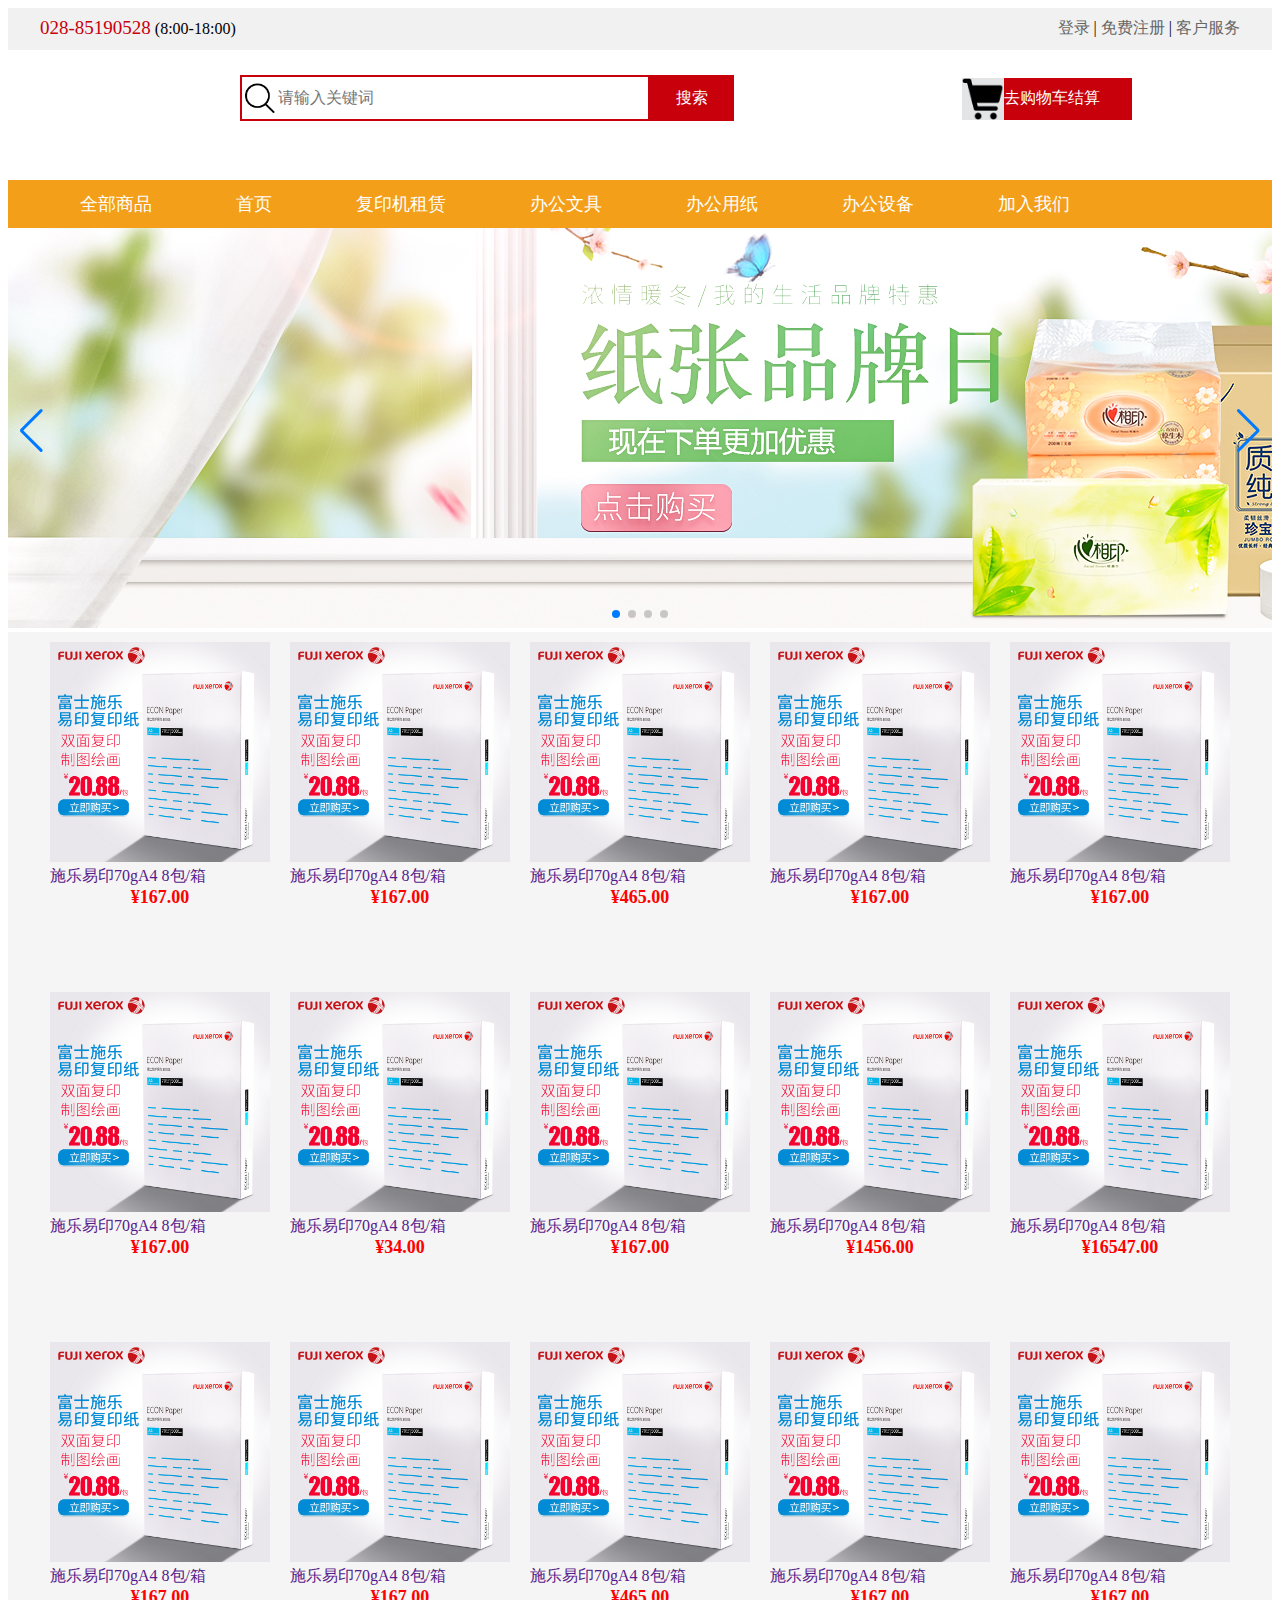
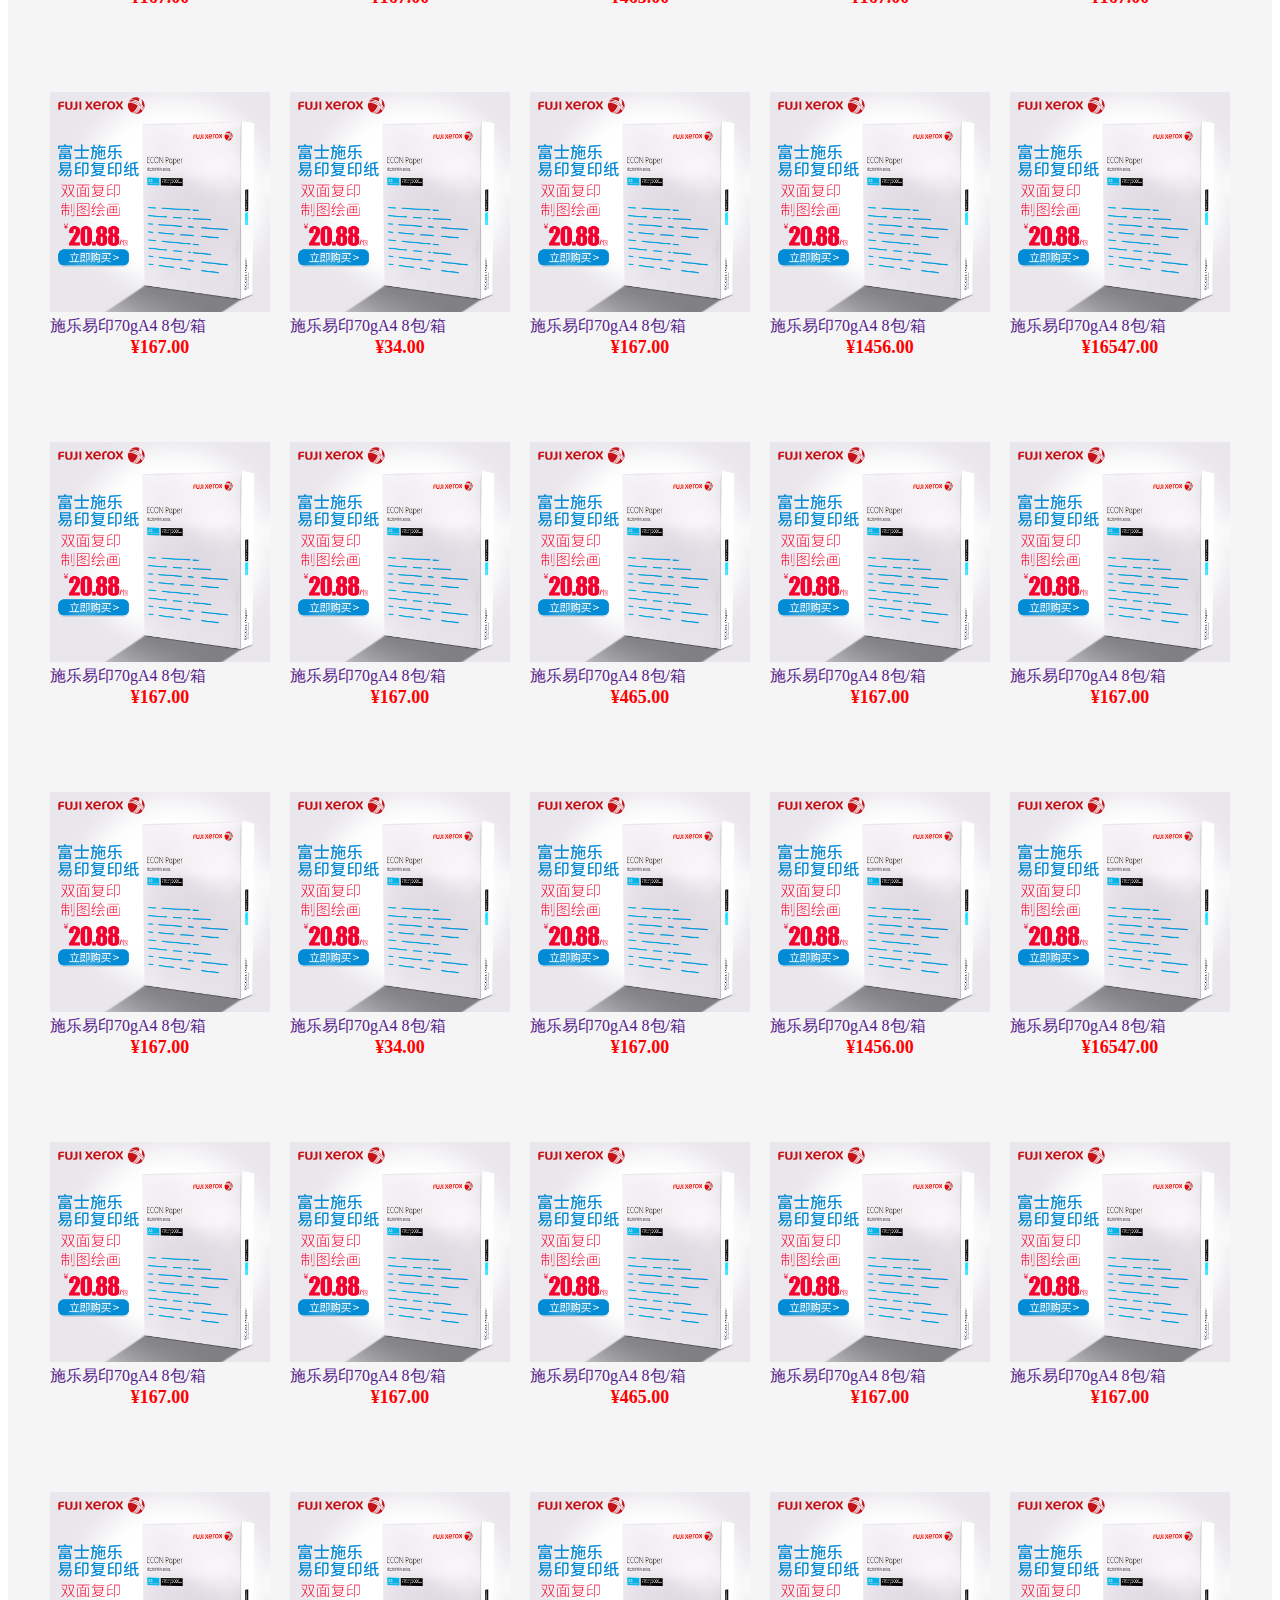
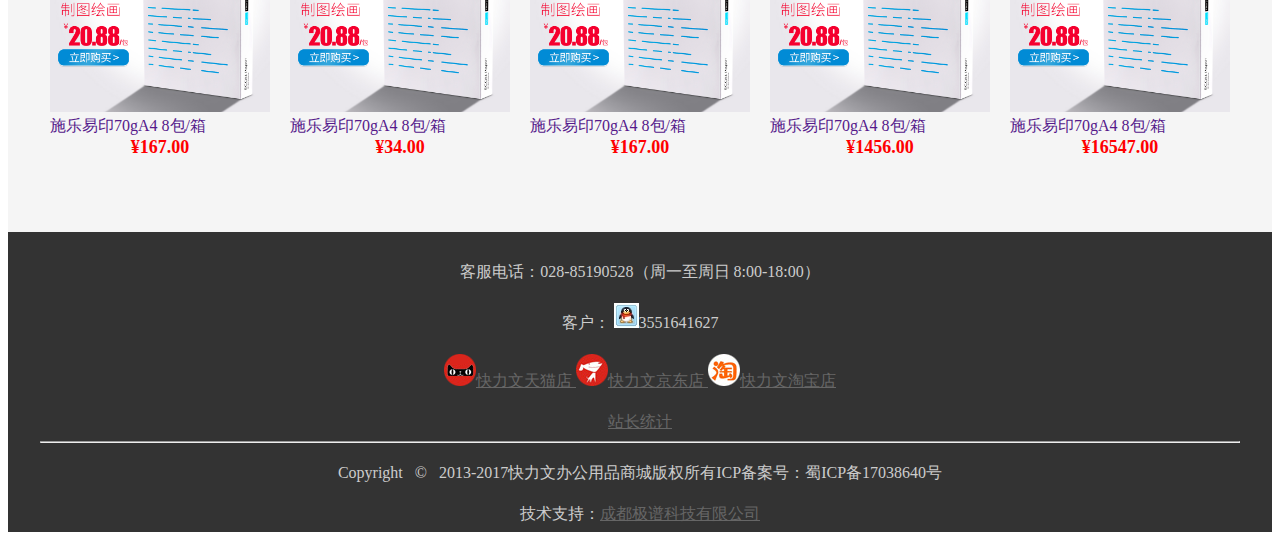
==== HTML/index.html @ 5c6a84c0 "first" ====
<!doctype html>
<html lang="en">
<head>
	<meta charset="UTF-8">
	<title>Document</title>
	<!-- 	<link rel="stylesheet" href="../swiper/swiper.css"> -->
	<link rel="stylesheet" href="swiper/swiper.css">
	<!-- 	<script src="../swiper/swiper.min.js" type="text/javascript" charset="utf-8"></script> -->
	<script src="swiper/swiper.min.js" type="text/javascript" charset="utf-8"></script>
	
	<link rel="stylesheet" href="http://at.alicdn.com/t/font_1561878_zybdj9i68e.css">
<!-- 	<link rel="stylesheet" href="../css/index.css"> -->
	<link rel="stylesheet" href="index.css">
	<style>
	</style>
</head>
<body>
	<!-- 回到顶部 -->
	<a id="link" class="link" href="javascript:;" >回到顶部</a>
		
	<!-- 第一排 -->
	<header class="w-100 headerwh">
		<div class="headerwh mcenter">
			<i class="iconfont icondianhua"></i>
			<span class="h-line-h h-phone">028-85190528</span>
			<span>(8:00-18:00)</span>
			<span class="fl-r">
				<a href="" class="h-line-h h-r-font">登录</a>
				|
				<a href="" class="h-r-font">免费注册</a>
				|
				<a href="" class="h-r-font">客户服务</a>
				<i class="iconfont icondaohang"></i>
			</span>
		</div>
	</header>
<!-- 	第二排  搜索框-->
	<div class="w-100 mt-10 h-120 clear-fix">
		<div class="body-wh h-120">
            <img class="f-left" src="../image/logo.jpg" alt="">
            <div class="f-left position-r search-mxy">
                <img class="f-left h-40 position-a search-xy" src="./image/search.png" alt="">
                <input class="border-0 input-index" type="text" placeholder="请输入关键词">
                <input class="input-index2" type="button" value="搜索" >
            </div>
            <div class="f-left shop">
                <a class="d-block" href="">
                    <img class="bg-gwc f-left"  src="./image/gwc.png" alt="">
                    <div class="f-left font-white line-h40">去购物车结算</div>
                </a>
            </div>
            <div></div>
		</div>
    </div>

    <!-- 导航栏 -->
	<nav>
		<div class="w-100 h-48 bg-nav">
			<div class=" body-wh bg-nav h-48">
				<span class="nav-a">全部商品</span>
				<a class="nav-a nav-hover" href="">首页</a>
				<a class="nav-a nav-hover" href="">复印机租赁</a>
				<a class="nav-a nav-hover" href="">办公文具</a>
				<a class="nav-a nav-hover" href="">办公用纸</a>
				<a class="nav-a nav-hover" href="">办公设备</a>
				<a class="nav-a nav-hover" href="">加入我们</a>
			</div>
		</div>
	</nav>

	<!-- 轮播图 -->
	
	<div>
		<div class="swiper-container">
			<div class="swiper-wrapper">
				<div class="swiper-slide"> <a href=""> <img src="image/carousel/19111105GR05FH76.jpg" alt=""></a></div>
				<div class="swiper-slide"><a href=""><a href=""><img src="image/carousel/19112559FQ50QM31.jpg" alt=""></a></div>
				<div class="swiper-slide"><a href=""></a><img src="image/carousel/HPEW191111584174.jpg" alt=""></a></div>
				<div class="swiper-slide"><a href=""></a><img src="image/carousel/XCIK190805290186.jpg" alt=""></a></div>
			</div>
			<!-- 如果需要分页器 -->
			<div class="swiper-pagination"></div>
			<!-- 如果需要导航按钮 -->
			<div class="swiper-button-prev"></div>
			<div class="swiper-button-next"></div>
			
			
		</div>
	</div>
   
	<!-- 商品列表 -->
	<div class="w-100 bg-body">
		<div id="repeat_product" class="onlybody-wh bg-body clear-fix">
			<!-- <div class="list_product">
				<div class="w-100 h-100 ">
					<a class="text-d-none" href="">
						<img class="wh-220" src=procuct.pic alt=""><br>
						<span class="">${product.intr}</span>
						<span class="d-block index-price ">product.price</span>
					</a>
				</div>
			</div> -->
		</div>
	</div>
	
	
	<!-- 底部  -->
	<footer class="bg-333 h-300">
		<div class=" body-wh text-center footer-font pt-10">
			<div class="mt-20">客服电话：028-85190528（周一至周日 8:00-18:00）</div>
			<div class="mt-20">客户： <img src="./image/button_121.gif" alt="">3551641627</div>
			<div class="mt-20">
				<a href="" class="font-666"><img src="./image/tmall.png" alt=""><span >快力文天猫店</span> </a>
				<a href="" class="font-666"><img src="./image/jd.png" alt=""><span >快力文京东店</span> </a>
				<a href="" class="font-666"><img src="./image/taobao.png" alt=""><span >快力文淘宝店</span></a>
			</div>
			<div class="mt-20"> <a href="" class="font-666"> 站长统计</a></div>
			<hr>
			<div class="mt-20">Copyright&nbsp;&nbsp; ©&nbsp;&nbsp; 2013-2017快力文办公用品商城版权所有ICP备案号：蜀ICP备17038640号</div>
			<div class="mt-20">技术支持：<a href="" class="font-666">成都极谱科技有限公司</a> </div>
		</div>
	</footer>
	


</body>
<!-- 轮播图JS -->
<!-- <script src="../js/index.js" type="text/javascript" charset="utf-8"></script> -->
<script src="js/index.js" type="text/javascript" charset="utf-8"></script>
</html>
---- HTML/index.css ----
/* register */
.headerwh{
	width:1200px;
	height:42px;
	background:#f1f1f1;
}
.w-100{
	width:100%;
}
.fl-r{
	float:right;
}
.mcenter{
	margin:0 auto;
}
.h-line-h{
	line-height:40px;
}
.h-phone{
	font-size: 19px;
	color: #C8000B;
}
.h-r-font{
	font-size:16px;
	text-decoration:none;
	color:#666
}
.body-wh{
	width:1200px;
	height:42px;
	margin:0 auto;
}
.mt-10{
	margin-top:10px;
}
.h-80{
	height:80px;
}
.reg-border{
	width:450px;
	height:46px;
	border: 1px solid #ddd;
}
.reg-lineh{
	line-height:46px;
}
.border-0{
	border:none;
}
.reg-font{
	font-size:15px;
}
.ml-20{
	margin-left:20px;
}
.w-480{
	width:480px;
}
.register{
	height: 46px;
    font-size: 16px;
    color: #fff;
    border: 0;
    background: #C8000B;
    width: 450px;
    cursor: pointer;
    outline: none;
}
.border-1{
	width:0px;
	height:320px;
	border:1px solid #ddd;
}
.f-left{
	float:left;
}
.mt-20{
	margin-top:20px;
}
.mr-20{
	margin-right:20px;
}
.ml-60{
	margin-left:60px;
}
.register-wh{
	width: 990px;
	height:500px;
	margin:80px auto;
}
.clear-fix:after{
	clear:both;
	content:'';
	display:block;
}
.text-center{
	text-align: center;
}
.bg-333{
	background: #333;
}
.h-300{
	height:300px;
}
.footer-font{
	color: #ccc;
}
.font-666{
	color:#666;
}
.pt-10{
	padding-top:10px;
}
.color-red{
	color:red;
}



/* login */
.bg-red{
	background-color: #9c0000;
}
.h-500{
	height:500px;
}
.log-wh{
	width:990px;
	height:500px;
}
.form-login{
	background: #fff;
    width: 360px;
	height: 370px;
	float:right;
	margin-top:60px;
}
.login{
	height: 46px;
    font-size: 16px;
    color: #fff;
    border: 0;
    background: #C8000B;
    width: 330px;
    cursor: pointer;
    outline: none;
}
.login-border{
	width:330px;
	height:46px;
	border: 1px solid #ddd;
}
.plr-10{
	padding-left:20px;
	padding-right:20px;
}
.border-box{
	box-sizing: border-box;
}
.log-lineh{
	line-height:44px;
	width:307px;
}
.input-index{
	height: 46px;
    border: 2px solid #C8000B;
    padding: 0 10px 0 36px;
    font-size: 16px;
    width: 410px;
    float: left;
    box-sizing: border-box;
    outline: none;
}
.input-index2{
	border-radius: 0;
    float: left;
    height: 46px;
    background: #C8000B;
    color: #fff;
    border: 0;
    font-size: 16px;
    width: 84px;
    outline: none;
    cursor: pointer;
}
.h-40{
	height:30px;
}
.position-r{
	position:relative;
}
.position-a{
	position:absolute;
}
.search-xy{
	top:8px;
	left:5px;	
}
.search-mxy{
	margin: 15px 200px;
}
.h-120{
	height:120px;
}
.shop{
	position: absolute;
    right: 148px;
    top: 78px;
    text-align: center;
    width: 170px;
    height: 42px;
    background: #C8000B;
    
    
}
.d-block{
	display:block;
}
.bg-gwc{
	background: #e3e4e5;
	width:42px;
}
.font-white{
	color:#fff;
}
.line-h40{
	line-height:40px;
}
.h-48{
	height:48px;
}
.bg-nav{
	background: #f39f19;
}
.nav-a{
	font-size: 18px;
    color: #fff;
    display: inline-block;
    padding: 0 40px;
	line-height: 48px;
	text-decoration: none;
}
.nav-hover:hover{
	background:rgb(146, 0, 0);
}

/* 主页商品列表 */
.list_product{
	width:20%;
	height:350px;
	padding:10px;
	box-sizing: border-box;
	
	float:left;
}
.onlybody-wh{
	width:1200px;
	margin:0 auto;
}
.bg-body{
	background:rgb(245, 245, 245)
}
.h-100{
	height:100%;
}
.wh-220{
	width:220px;	
}
.index-price{
	color: red;
    font-weight: 700;
	font-size: 18px;
	text-align: center;
}
.text-d-none{
	text-decoration: none;
}
.link{
	position:fixed;
	right:30px;
	bottom:230px;
	box-sizing: border-box;
	width:100px;
	height:100px;
	background:blue;
	font-size:16px;
	color:#000;
	text-decoration: none;
	text-align: center;
	line-height:100px;
	display:none;
}
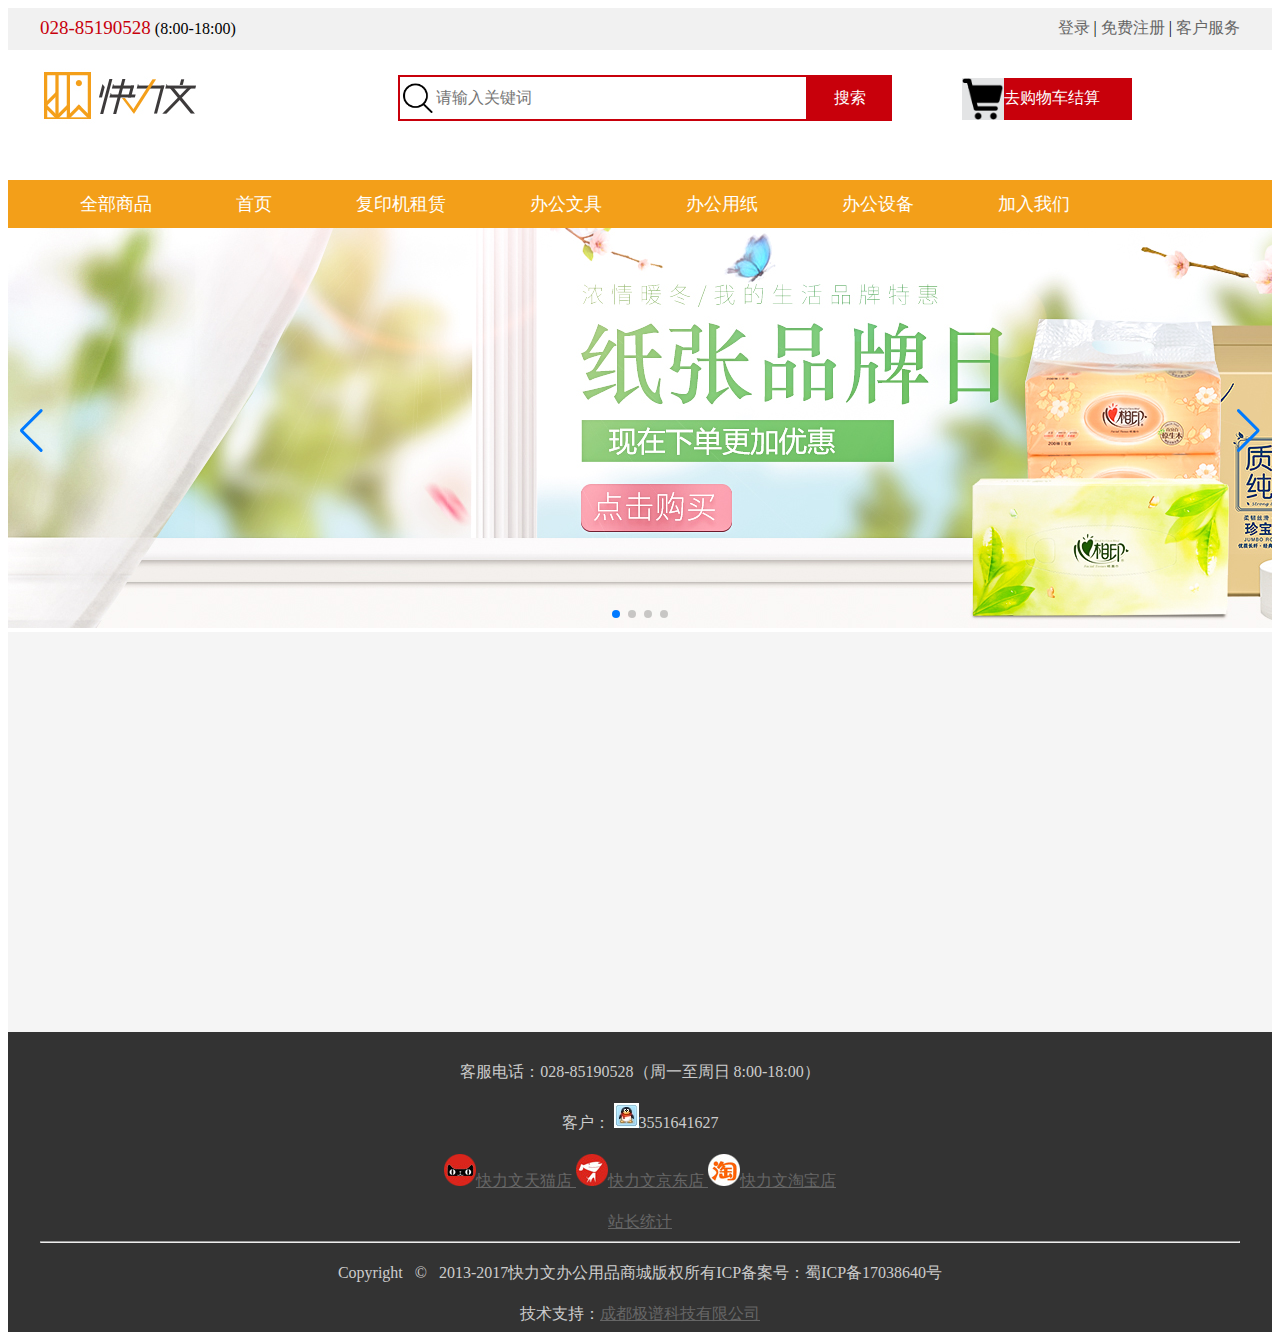
==== commit fc19ad17: "继续完善了分页功能" ====
--- a/HTML/index.html
+++ b/HTML/index.html
@@ -3,6 +3,7 @@
 <head>
 	<meta charset="UTF-8">
 	<title>Document</title>
+	<script src="./js/jquery-1.11.3.js"></script>
 	<!-- 	<link rel="stylesheet" href="../swiper/swiper.css"> -->
 	<link rel="stylesheet" href="swiper/swiper.css">
 	<!-- 	<script src="../swiper/swiper.min.js" type="text/javascript" charset="utf-8"></script> -->
@@ -25,9 +26,9 @@
 			<span class="h-line-h h-phone">028-85190528</span>
 			<span>(8:00-18:00)</span>
 			<span class="fl-r">
-				<a href="" class="h-line-h h-r-font">登录</a>
+				<a href="login.html" class="h-line-h h-r-font">登录</a>
 				|
-				<a href="" class="h-r-font">免费注册</a>
+				<a href="register.html" class="h-r-font">免费注册</a>
 				|
 				<a href="" class="h-r-font">客户服务</a>
 				<i class="iconfont icondaohang"></i>
@@ -35,34 +36,34 @@
 		</div>
 	</header>
 <!-- 	第二排  搜索框-->
-	<div class="w-100 mt-10 h-120 clear-fix">
-		<div class="body-wh h-120">
-            <img class="f-left" src="../image/logo.jpg" alt="">
-            <div class="f-left position-r search-mxy">
-                <img class="f-left h-40 position-a search-xy" src="./image/search.png" alt="">
-                <input class="border-0 input-index" type="text" placeholder="请输入关键词">
-                <input class="input-index2" type="button" value="搜索" >
-            </div>
-            <div class="f-left shop">
-                <a class="d-block" href="">
-                    <img class="bg-gwc f-left"  src="./image/gwc.png" alt="">
-                    <div class="f-left font-white line-h40">去购物车结算</div>
-                </a>
-            </div>
-            <div></div>
+<div class="w-100 mt-10 h-120 clear-fix">
+	<div class="body-wh h-120">
+		<img id="f_logo" class="f-left" src="./image/logo.jpg" alt="">
+		<div class="f-left position-r search-mxy">
+			<img class="f-left h-40 position-a search-xy" src="./image/search.png" alt="">
+			<input id="mh_select" class="border-0 input-index" type="text" placeholder="请输入关键词">
+			<input id="mh_click" class="input-index2" type="button" value="搜索" >
 		</div>
-    </div>
+		<div class="f-left shop">
+			<a class="d-block" href="cart.html">
+				<img class="bg-gwc f-left"  src="./image/gwc.png" alt="">
+				<div class="f-left font-white line-h40">去购物车结算</div>
+			</a>
+		</div>
+		<div></div>
+	</div>
+</div>
 
     <!-- 导航栏 -->
 	<nav>
 		<div class="w-100 h-48 bg-nav">
 			<div class=" body-wh bg-nav h-48">
 				<span class="nav-a">全部商品</span>
-				<a class="nav-a nav-hover" href="">首页</a>
-				<a class="nav-a nav-hover" href="">复印机租赁</a>
-				<a class="nav-a nav-hover" href="">办公文具</a>
-				<a class="nav-a nav-hover" href="">办公用纸</a>
-				<a class="nav-a nav-hover" href="">办公设备</a>
+				<a class="nav-a nav-hover" href="index.html">首页</a>
+				<a class="nav-a nav-hover" href="second.html">复印机租赁</a>
+				<a class="nav-a nav-hover" href="second.html">办公文具</a>
+				<a class="nav-a nav-hover" href="second.html">办公用纸</a>
+				<a class="nav-a nav-hover" href="second.html">办公设备</a>
 				<a class="nav-a nav-hover" href="">加入我们</a>
 			</div>
 		</div>
@@ -70,13 +71,13 @@
 
 	<!-- 轮播图 -->
 	
-	<div>
+	<div ><div >
 		<div class="swiper-container">
-			<div class="swiper-wrapper">
-				<div class="swiper-slide"> <a href=""> <img src="image/carousel/19111105GR05FH76.jpg" alt=""></a></div>
-				<div class="swiper-slide"><a href=""><a href=""><img src="image/carousel/19112559FQ50QM31.jpg" alt=""></a></div>
-				<div class="swiper-slide"><a href=""></a><img src="image/carousel/HPEW191111584174.jpg" alt=""></a></div>
-				<div class="swiper-slide"><a href=""></a><img src="image/carousel/XCIK190805290186.jpg" alt=""></a></div>
+			<div class="swiper-wrapper" style="text-align:center; ">
+				<div  class="swiper-slide"> <a href=""> <img  src="image/carousel/19111105GR05FH76.jpg" alt=""></a></div>
+				<div class="swiper-slide"><a href=""><a href=""><img  src="image/carousel/19112559FQ50QM31.jpg" alt=""></a></div>
+				<div class="swiper-slide"><a href=""></a><img  src="image/carousel/HPEW191111584174.jpg" alt=""></a></div>
+				<div class="swiper-slide"><a href=""></a><img  src="image/carousel/XCIK190805290186.jpg" alt=""></a></div>
 			</div>
 			<!-- 如果需要分页器 -->
 			<div class="swiper-pagination"></div>
@@ -86,10 +87,10 @@
 			
 			
 		</div>
-	</div>
+	</div></div>
    
 	<!-- 商品列表 -->
-	<div class="w-100 bg-body">
+	<div class="w-100 bg-body" style="min-height:400px;" >
 		<div id="repeat_product" class="onlybody-wh bg-body clear-fix">
 			<!-- <div class="list_product">
 				<div class="w-100 h-100 ">
@@ -127,4 +128,5 @@
 <!-- 轮播图JS -->
 <!-- <script src="../js/index.js" type="text/javascript" charset="utf-8"></script> -->
 <script src="js/index.js" type="text/javascript" charset="utf-8"></script>
-</html>+<script src="js/mh_select.js"></script>
+</html>
--- a/HTML/index.css
+++ b/HTML/index.css
@@ -282,7 +282,7 @@
 	box-sizing: border-box;
 	width:100px;
 	height:100px;
-	background:blue;
+	background:rgb(243, 159, 25);
 	font-size:16px;
 	color:#000;
 	text-decoration: none;
